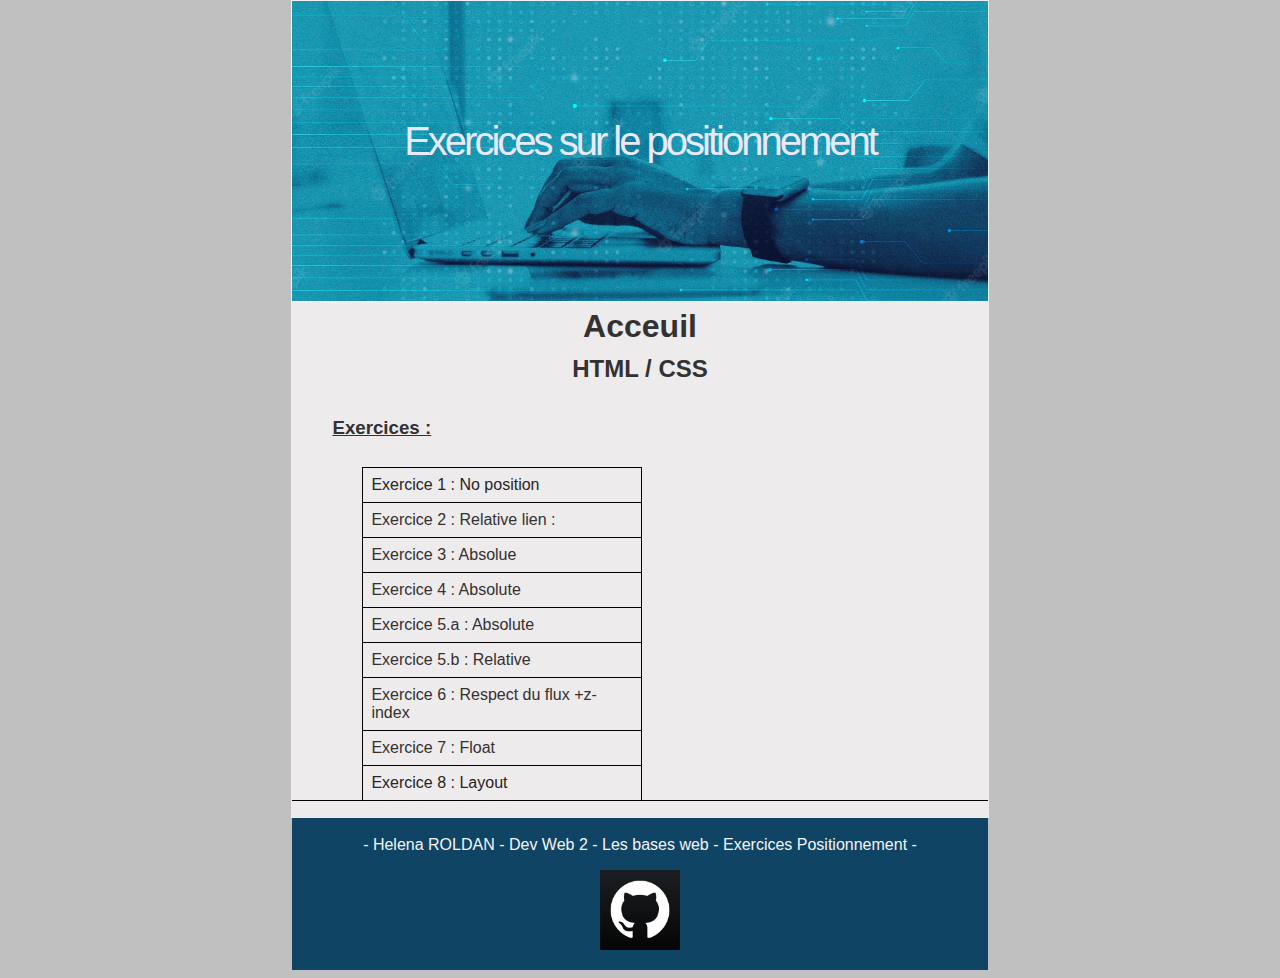
==== index.html @ d6967014 "Accueil mise a jour + exo 1 charger" ====
<!DOCTYPE html>
<html lang="fr">
<head>
    <meta charset="UTF-8">
    <meta http-equiv="X-UA-Compatible" content="IE=edge">
    <meta name="viewport" content="width=device-width, initial-scale=1.0">
    <title>Acceuil exercices positionnement</title>
    <link rel="stylesheet" href="../asset/style/index.css">
</head>
<body>
    <header>
        <div id="banniere">
           <p>
                Exercices sur le positionnement
            </p>
        </div>
    </header>
    <main>
        <div id="container">
            <h1>Acceuil</h1>
            <h2>HTML / CSS </h2>
            <h3>Exercices : </h3>
            <ul>
                <a href="../pages/noposition.html" target="_blank"><li class="exo">
                    Exercice 1 : No position</li></a>
                <li class="exo">
                    Exercice 2 : Relative 
                    lien :
                </li>
                <li class="exo">
                    Exercice 3 : Absolue
                </li>
                <li class="exo">
                    Exercice 4 : Absolute
                </li>
                <li class="exo">
                    Exercice 5.a : Absolute
                </li>
                <li class="exo">
                    Exercice 5.b : Relative
                </li>
                <li class="exo">
                    Exercice 6 : Respect du flux +z-index
                </li>
                <li class="exo">
                    Exercice 7 : Float
                </li>
                <a href="#"><li class="exo">
                    Exercice 8  : Layout 
                </li></a>
            </ul>
        </div>
    </main>
    <footer>
        <div id="footer">
            <p>
                - Helena ROLDAN - Dev Web 2 - Les bases web - Exercices Positionnement - 
            </p>
            <a href="https://github.com/Elenita5" target="_blank"><img id="git" src="../asset/img/git.png"></a>
        </div>
        
    </footer>
</body>
</html>
---- asset/style/index.css ----
body{
    margin-top: 0;
    background-color: rgb(193, 192, 192);
    font-family: 'Lucida Sans', 'Lucida Sans Regular', 'Lucida Grande', 'Lucida Sans Unicode', Geneva, Verdana, sans-serif;
}
#banniere{
    background-image: url(../img/fond.jpg);
    width: 55%;
    height: 300px;
    border: 1px solid rgb(240, 240, 245);
    background-size: cover;
    background-position: center;
    margin: auto;
    min-width: 530px;
}
#banniere p{
    text-align: center;
    font-size: 40px;
    color: rgb(233, 233, 251);
    letter-spacing: -3px;
    line-height: 200px;
}
#container{
    width: 55%;
    margin: auto;
    background-color: rgb(237, 235, 235);
    border: 1px solid rgb(239, 239, 240);
    color: rgb(52, 49, 49);
    min-width: 530px;
}
h1, h2{
    text-align: center;
    margin:0px;
    padding: 5px;
}
h3{
    padding: 10px;
   margin-left:30px;
    text-decoration: underline;
}
.exo{
    list-style: none;
    border: 1px solid black;
    padding: 8px;
    width: 40%;
    border-bottom: none;
    margin-left: 30px;
}
ul:last-child{
    border-bottom: 1px solid black;
}
#footer{
    background-color: #104465;
    text-align: center;
    color: whitesmoke;
    height: 150px;
    width: 55%;
    margin: auto;
    padding-top: 2px;
    min-width: 530px;
}
#git{
    width: 80px;
}
#git:hover{
    opacity: 0.8;
}
a{
    text-decoration: none;
    color: rgb(39, 37, 37);
}
ul li:hover{
    background-color:#104465;
    color: white;
}
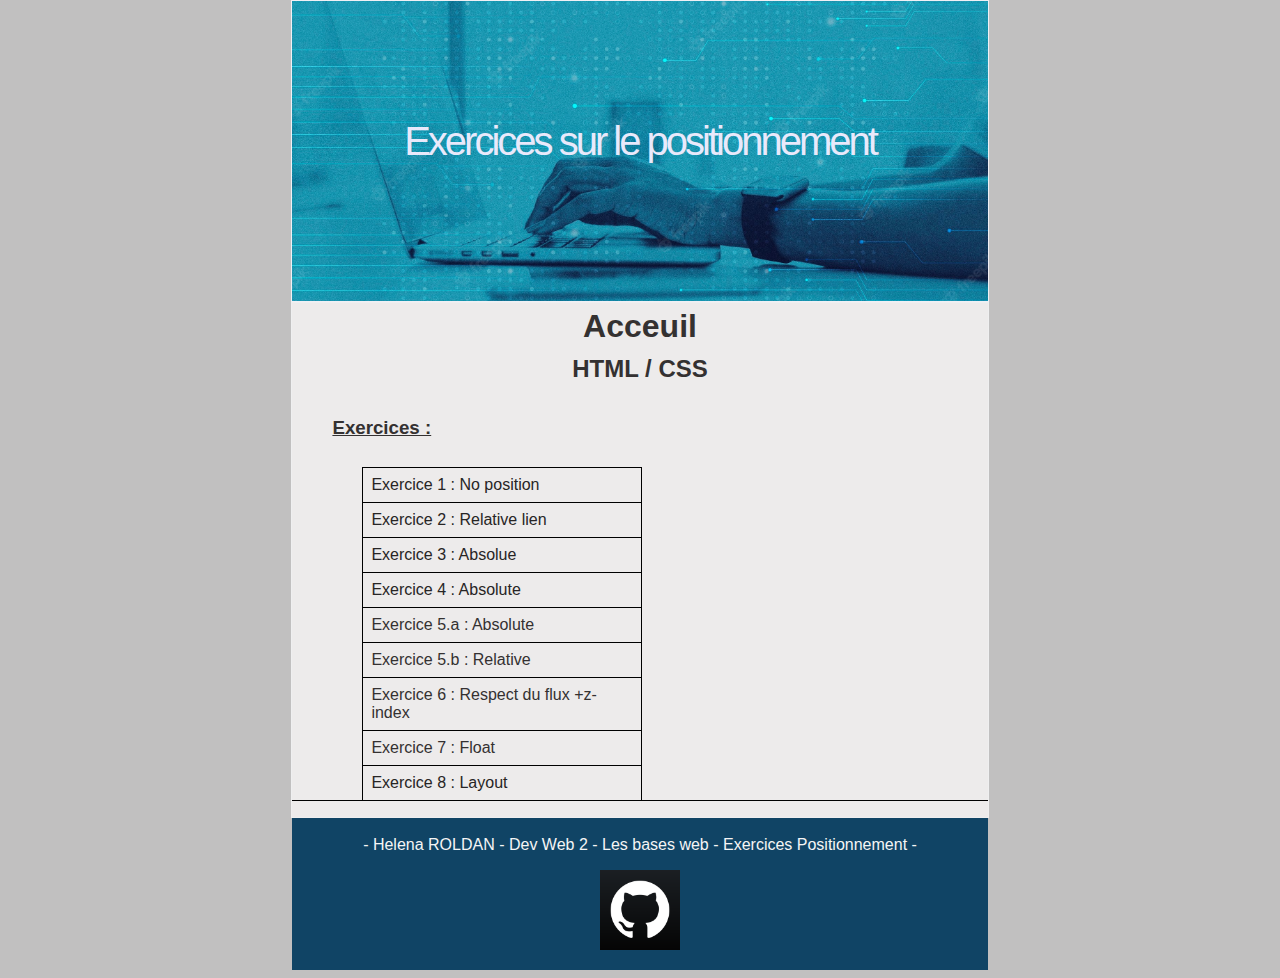
==== commit 7dd77b20: "Mise a jour + exo modif" ====
--- a/index.html
+++ b/index.html
@@ -21,18 +21,17 @@
             <h2>HTML / CSS </h2>
             <h3>Exercices : </h3>
             <ul>
-                <a href="../pages/noposition.html" target="_blank"><li class="exo">
-                    Exercice 1 : No position</li></a>
-                <li class="exo">
+                <a href="../pages/noposition.html" target="_blank" title="Exo 1"><li class="exo">Exercice 1 : No position</li></a>
+                <a href="../pages/relative.html" target="_blank" title="Exo 2"><li class="exo">
                     Exercice 2 : Relative 
-                    lien :
-                </li>
-                <li class="exo">
+                    lien
+                </li></a>
+                <a href="../pages/absolute1.html" target="_blank" title="Exo 3"><li class="exo">
                     Exercice 3 : Absolue
-                </li>
-                <li class="exo">
+                </li></a>
+                <a href="../pages/absolute.html" target="_blank" title="Exo 4"><li class="exo">
                     Exercice 4 : Absolute
-                </li>
+                </li></a>
                 <li class="exo">
                     Exercice 5.a : Absolute
                 </li>
@@ -56,7 +55,7 @@
             <p>
                 - Helena ROLDAN - Dev Web 2 - Les bases web - Exercices Positionnement - 
             </p>
-            <a href="https://github.com/Elenita5" target="_blank"><img id="git" src="../asset/img/git.png"></a>
+            <a href="https://github.com/Elenita5" target="_blank" title="Lien vers mon Git"><img id="git" src="../asset/img/git.png"></a>
         </div>
         
     </footer>
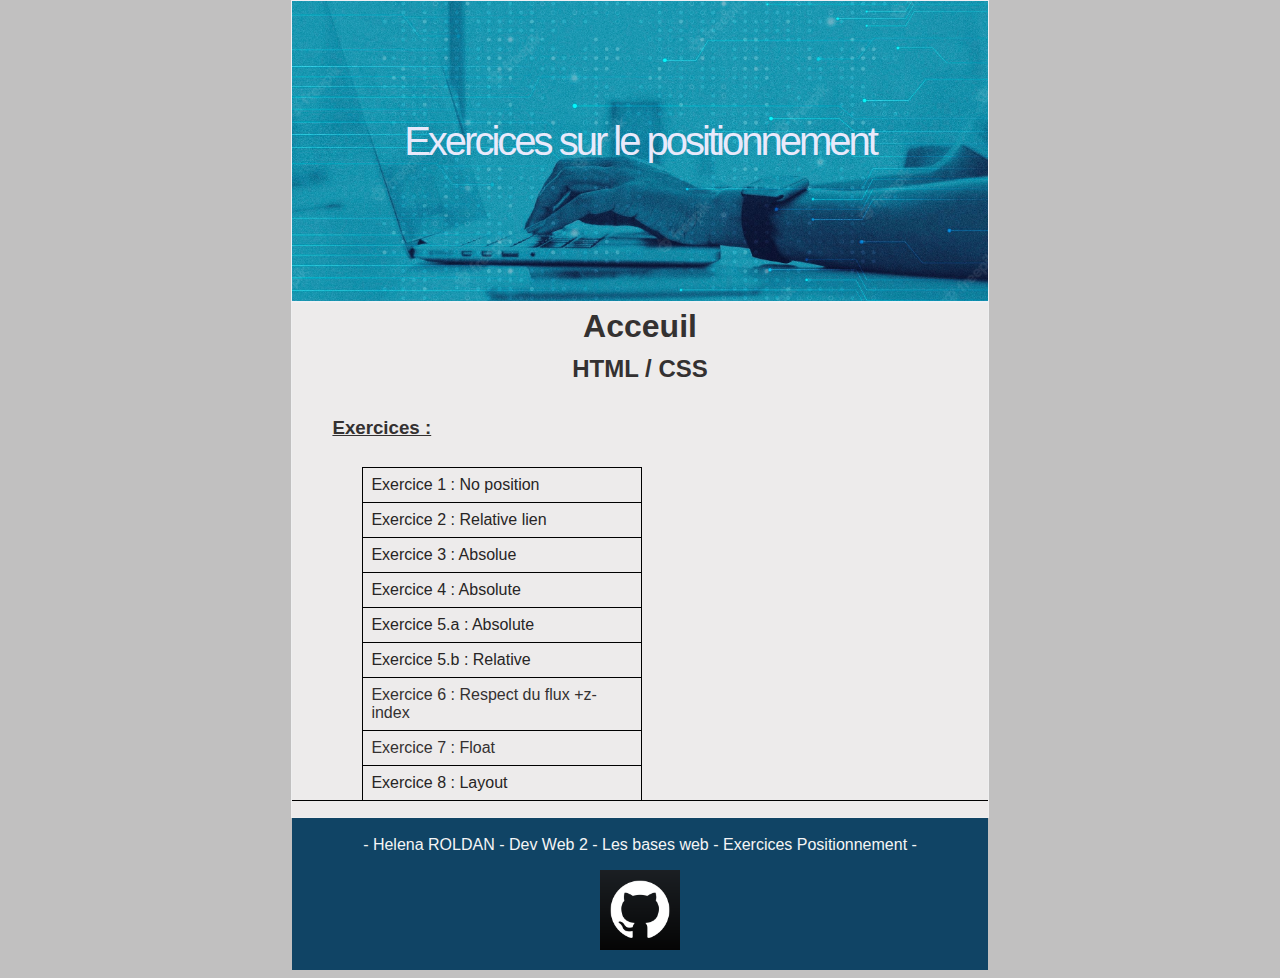
==== commit cfde04a8: "Mise a jour + 1 exo relative b" ====
--- a/index.html
+++ b/index.html
@@ -32,12 +32,12 @@
                 <a href="../pages/absolute.html" target="_blank" title="Exo 4"><li class="exo">
                     Exercice 4 : Absolute
                 </li></a>
-                <li class="exo">
+                <a href="../pages/absoluteA.html" target="_blank" title="Exo 5.a"><li class="exo">
                     Exercice 5.a : Absolute
-                </li>
-                <li class="exo">
+                </li></a>
+                <a href="../pages/relativeB.html" target="_blank" title="Exo 5"><li class="exo">
                     Exercice 5.b : Relative
-                </li>
+                </li></a>
                 <li class="exo">
                     Exercice 6 : Respect du flux +z-index
                 </li>
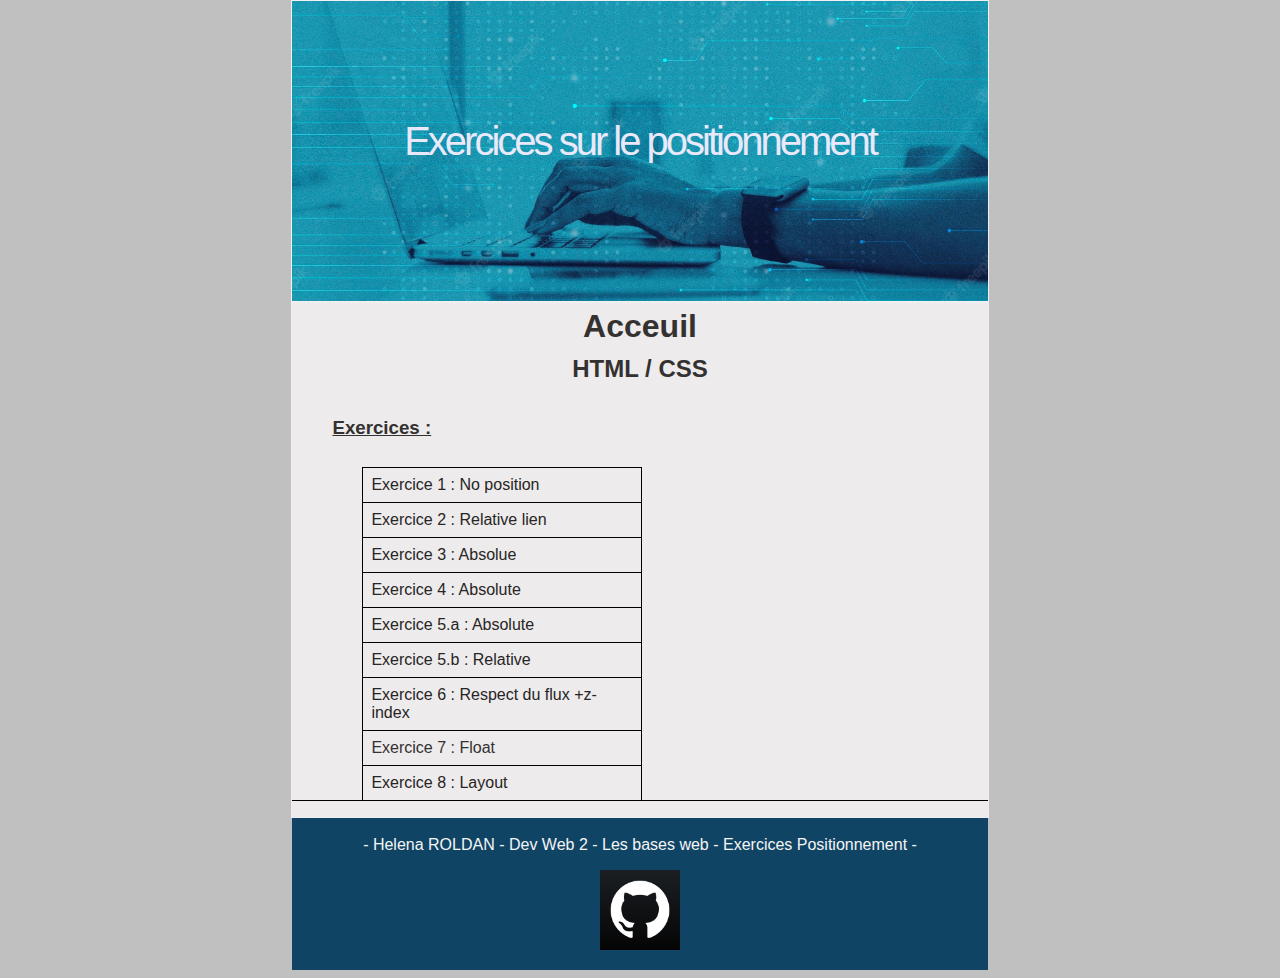
==== commit 99a00107: "rajout exo flux" ====
--- a/index.html
+++ b/index.html
@@ -38,9 +38,9 @@
                 <a href="../pages/relativeB.html" target="_blank" title="Exo 5"><li class="exo">
                     Exercice 5.b : Relative
                 </li></a>
-                <li class="exo">
+                <a href="../pages/flux.html" target="_blank" title="Exo 6"><li class="exo">
                     Exercice 6 : Respect du flux +z-index
-                </li>
+                </li></a>
                 <li class="exo">
                     Exercice 7 : Float
                 </li>
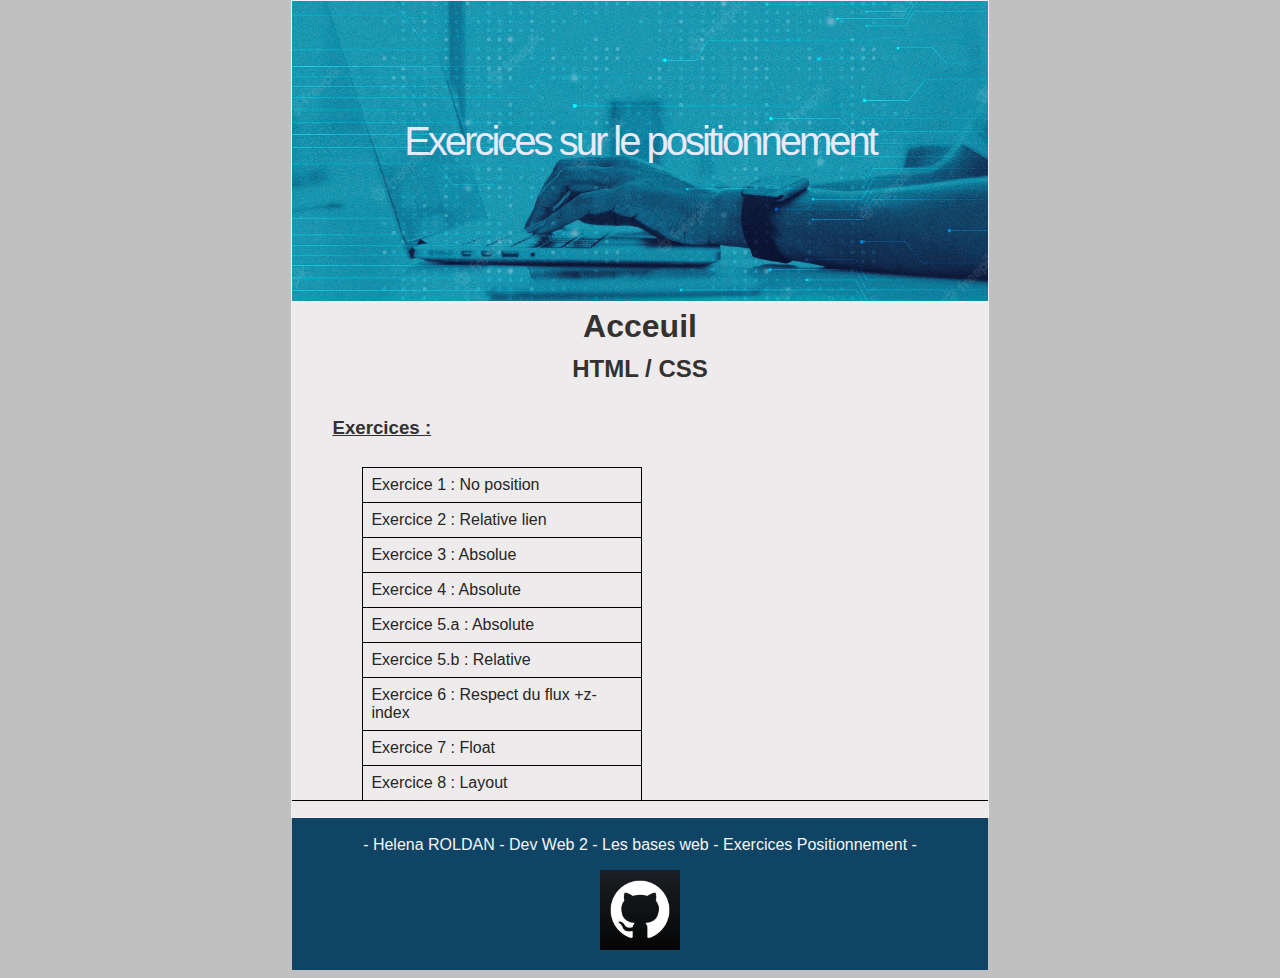
==== commit 25854b26: "+ 1 exo : float" ====
--- a/index.html
+++ b/index.html
@@ -41,9 +41,9 @@
                 <a href="../pages/flux.html" target="_blank" title="Exo 6"><li class="exo">
                     Exercice 6 : Respect du flux +z-index
                 </li></a>
-                <li class="exo">
+                <a href="../pages/float.html" target="_blank" title="Exo 7"><li class="exo">
                     Exercice 7 : Float
-                </li>
+                </li></a>
                 <a href="#"><li class="exo">
                     Exercice 8  : Layout 
                 </li></a>
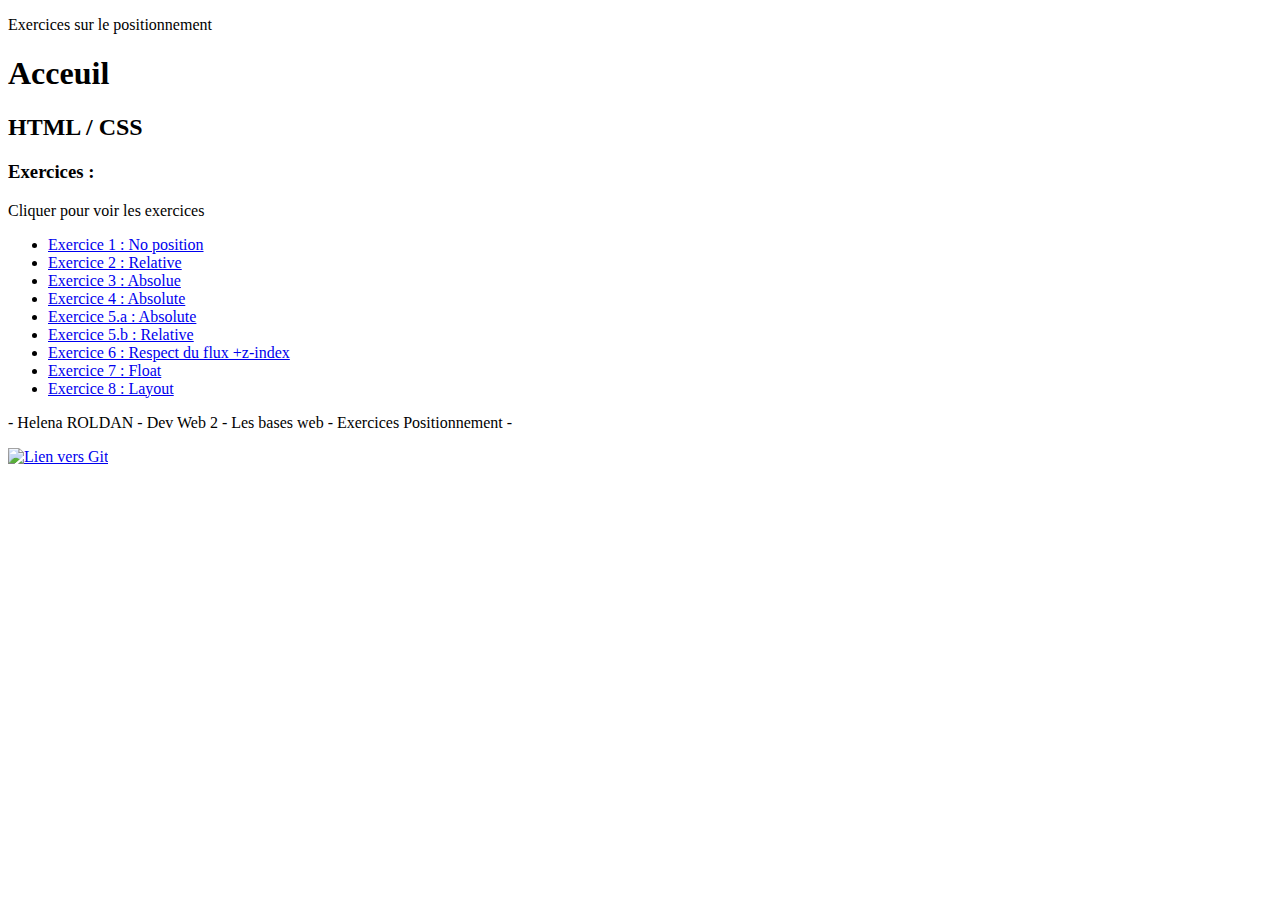
==== commit 1052847d: "Reglage de probleme d'affichage + exo Layout" ====
--- a/index.html
+++ b/index.html
@@ -5,7 +5,7 @@
     <meta http-equiv="X-UA-Compatible" content="IE=edge">
     <meta name="viewport" content="width=device-width, initial-scale=1.0">
     <title>Acceuil exercices positionnement</title>
-    <link rel="stylesheet" href="../asset/style/index.css">
+    <link rel="stylesheet" href="../Positionnement/asset/style/index.css">
 </head>
 <body>
     <header>
@@ -16,46 +16,34 @@
         </div>
     </header>
     <main>
-        <div id="container">
-            <h1>Acceuil</h1>
-            <h2>HTML / CSS </h2>
-            <h3>Exercices : </h3>
-            <ul>
-                <a href="../pages/noposition.html" target="_blank" title="Exo 1"><li class="exo">Exercice 1 : No position</li></a>
-                <a href="../pages/relative.html" target="_blank" title="Exo 2"><li class="exo">
-                    Exercice 2 : Relative 
-                    lien
-                </li></a>
-                <a href="../pages/absolute1.html" target="_blank" title="Exo 3"><li class="exo">
-                    Exercice 3 : Absolue
-                </li></a>
-                <a href="../pages/absolute.html" target="_blank" title="Exo 4"><li class="exo">
-                    Exercice 4 : Absolute
-                </li></a>
-                <a href="../pages/absoluteA.html" target="_blank" title="Exo 5.a"><li class="exo">
-                    Exercice 5.a : Absolute
-                </li></a>
-                <a href="../pages/relativeB.html" target="_blank" title="Exo 5"><li class="exo">
-                    Exercice 5.b : Relative
-                </li></a>
-                <a href="../pages/flux.html" target="_blank" title="Exo 6"><li class="exo">
-                    Exercice 6 : Respect du flux +z-index
-                </li></a>
-                <a href="../pages/float.html" target="_blank" title="Exo 7"><li class="exo">
-                    Exercice 7 : Float
-                </li></a>
-                <a href="#"><li class="exo">
-                    Exercice 8  : Layout 
-                </li></a>
-            </ul>
-        </div>
+        <section>
+            <div id="container">
+                <h1>Acceuil</h1>
+                <h2>HTML / CSS </h2>
+                <h3>Exercices : </h3>
+                <p>
+                    Cliquer pour voir les exercices
+                </p>
+                <ul>
+                    <li><a href="../Positionnement/pages/noposition.html" target="_blank" title="Exo 1">Exercice 1 : No position</a></li>
+                    <li><a href="../Positionnement/pages/relative.html" target="_blank" title="Exo 2">Exercice 2 : Relative</a></li>
+                    <li><a href="../Positionnement/pages/absolute1.html" target="_blank" title="Exo 3"> Exercice 3 : Absolue</a></li>
+                    <li><a href="../Positionnement/pages/absolute.html" target="_blank" title="Exo 4"> Exercice 4 : Absolute</a></li>
+                    <li><a href="../Positionnement/pages/absoluteA.html" target="_blank" title="Exo 5">Exercice 5.a : Absolute</a></li>
+                    <li><a href="../Positionnement/pages/relativeB.html" target="_blank" title="Exo 5.b">Exercice 5.b : Relative</a></li>
+                    <li><a href="../Positionnement/pages/flux.html" target="_blank" title="Exo 6">Exercice 6 : Respect du flux +z-index</a></li>
+                    <li><a href="../Positionnement/pages/float.html" target="_blank" title="Exo 7"> Exercice 7 : Float</a></li>
+                    <li><a href="../Positionnement/pages/layout.html" target="_blank" title="Exo 8">Exercice 8  : Layout </a></li>
+                </ul>
+            </div>
+        </section>
     </main>
     <footer>
         <div id="footer">
             <p>
                 - Helena ROLDAN - Dev Web 2 - Les bases web - Exercices Positionnement - 
             </p>
-            <a href="https://github.com/Elenita5" target="_blank" title="Lien vers mon Git"><img id="git" src="../asset/img/git.png"></a>
+            <a href="https://github.com/Elenita5" target="_blank" title="Lien vers mon Git"><img id="git" alt="Lien vers Git" src="../Positionnement/asset/img/git.png"></a>
         </div>
         
     </footer>
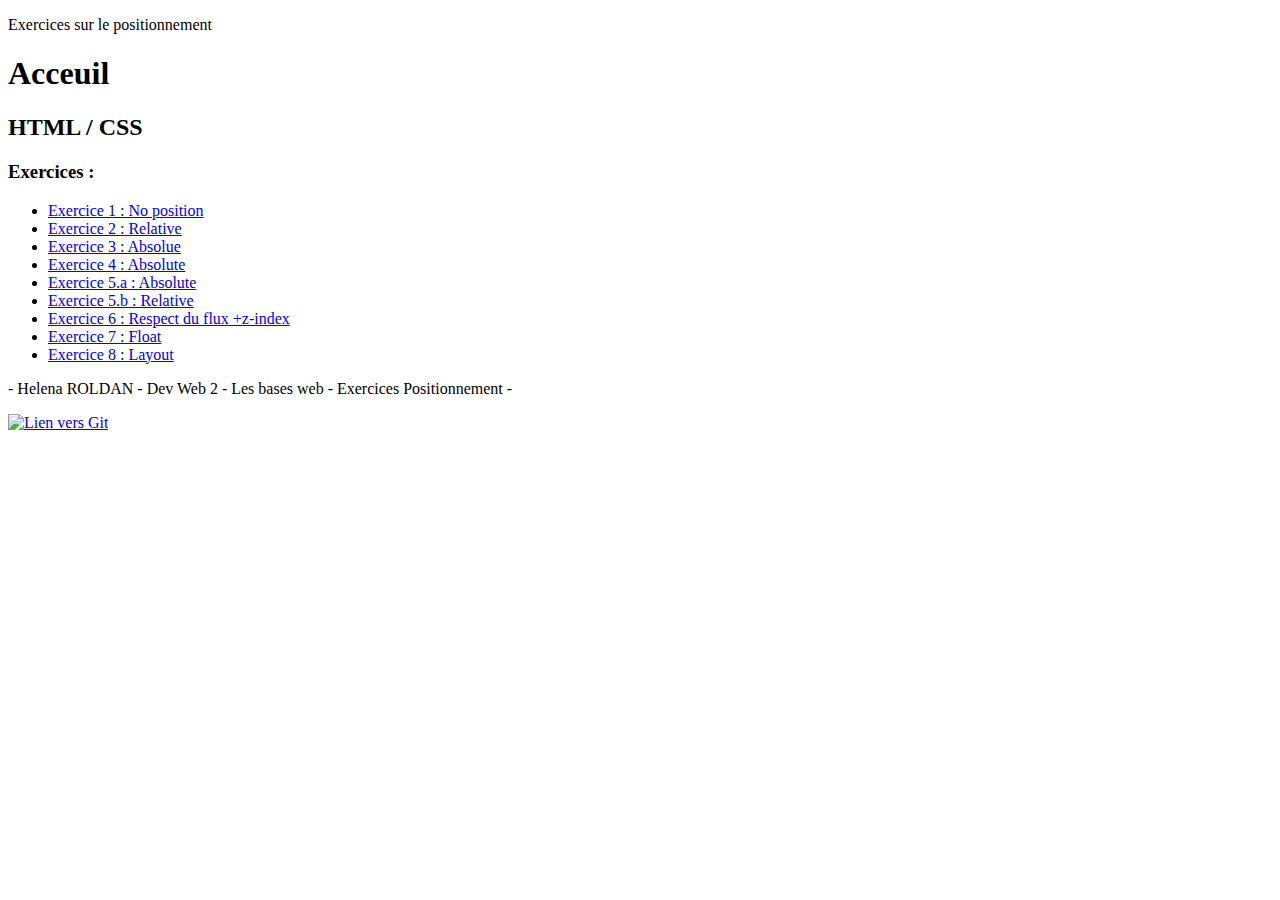
==== commit f3e0d452: "mise a jour css + html" ====
--- a/index.html
+++ b/index.html
@@ -21,9 +21,6 @@
                 <h1>Acceuil</h1>
                 <h2>HTML / CSS </h2>
                 <h3>Exercices : </h3>
-                <p>
-                    Cliquer pour voir les exercices
-                </p>
                 <ul>
                     <li><a href="../Positionnement/pages/noposition.html" target="_blank" title="Exo 1">Exercice 1 : No position</a></li>
                     <li><a href="../Positionnement/pages/relative.html" target="_blank" title="Exo 2">Exercice 2 : Relative</a></li>
@@ -45,7 +42,6 @@
             </p>
             <a href="https://github.com/Elenita5" target="_blank" title="Lien vers mon Git"><img id="git" alt="Lien vers Git" src="../Positionnement/asset/img/git.png"></a>
         </div>
-        
     </footer>
 </body>
 </html>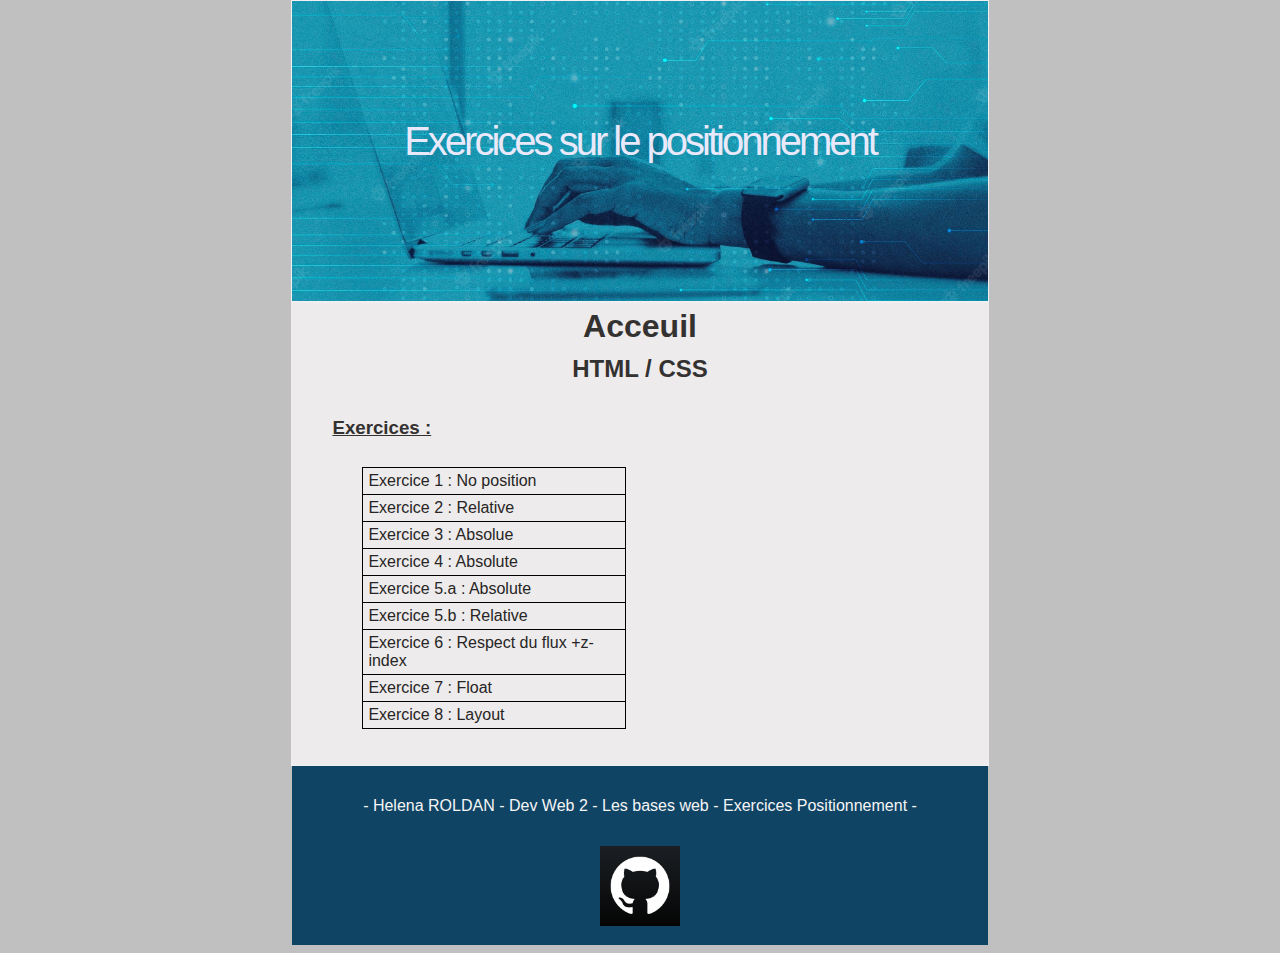
==== commit fc5d9b18: "Version finale" ====
--- a/index.html
+++ b/index.html
@@ -5,7 +5,7 @@
     <meta http-equiv="X-UA-Compatible" content="IE=edge">
     <meta name="viewport" content="width=device-width, initial-scale=1.0">
     <title>Acceuil exercices positionnement</title>
-    <link rel="stylesheet" href="../Positionnement/asset/style/index.css">
+    <link rel="stylesheet" href="./asset/style/index.css">
 </head>
 <body>
     <header>
@@ -22,15 +22,15 @@
                 <h2>HTML / CSS </h2>
                 <h3>Exercices : </h3>
                 <ul>
-                    <li><a href="../Positionnement/pages/noposition.html" target="_blank" title="Exo 1">Exercice 1 : No position</a></li>
-                    <li><a href="../Positionnement/pages/relative.html" target="_blank" title="Exo 2">Exercice 2 : Relative</a></li>
-                    <li><a href="../Positionnement/pages/absolute1.html" target="_blank" title="Exo 3"> Exercice 3 : Absolue</a></li>
-                    <li><a href="../Positionnement/pages/absolute.html" target="_blank" title="Exo 4"> Exercice 4 : Absolute</a></li>
-                    <li><a href="../Positionnement/pages/absoluteA.html" target="_blank" title="Exo 5">Exercice 5.a : Absolute</a></li>
-                    <li><a href="../Positionnement/pages/relativeB.html" target="_blank" title="Exo 5.b">Exercice 5.b : Relative</a></li>
-                    <li><a href="../Positionnement/pages/flux.html" target="_blank" title="Exo 6">Exercice 6 : Respect du flux +z-index</a></li>
-                    <li><a href="../Positionnement/pages/float.html" target="_blank" title="Exo 7"> Exercice 7 : Float</a></li>
-                    <li><a href="../Positionnement/pages/layout.html" target="_blank" title="Exo 8">Exercice 8  : Layout </a></li>
+                    <li><a href="./pages/noposition.html" target="_blank" title="Exo 1">Exercice 1 : No position</a></li>
+                    <li><a href="./pages/relative.html" target="_blank" title="Exo 2">Exercice 2 : Relative</a></li>
+                    <li><a href="./pages/absolute1.html" target="_blank" title="Exo 3"> Exercice 3 : Absolue</a></li>
+                    <li><a href="./pages/absolute.html" target="_blank" title="Exo 4"> Exercice 4 : Absolute</a></li>
+                    <li><a href="./pages/absoluteA.html" target="_blank" title="Exo 5">Exercice 5.a : Absolute</a></li>
+                    <li><a href="./pages/relativeB.html" target="_blank" title="Exo 5.b">Exercice 5.b : Relative</a></li>
+                    <li><a href="./pages/flux.html" target="_blank" title="Exo 6">Exercice 6 : Respect du flux +z-index</a></li>
+                    <li><a href="./pages/float.html" target="_blank" title="Exo 7"> Exercice 7 : Float</a></li>
+                    <li><a href="./pages/layout.html" target="_blank" title="Exo 8">Exercice 8  : Layout </a></li>
                 </ul>
             </div>
         </section>
@@ -40,7 +40,7 @@
             <p>
                 - Helena ROLDAN - Dev Web 2 - Les bases web - Exercices Positionnement - 
             </p>
-            <a href="https://github.com/Elenita5" target="_blank" title="Lien vers mon Git"><img id="git" alt="Lien vers Git" src="../Positionnement/asset/img/git.png"></a>
+            <a href="https://github.com/Elenita5" target="_blank" title="Lien vers mon Git"><img id="git" alt="Lien vers Git" src="./asset/img/git.png"></a>
         </div>
     </footer>
 </body>
--- a/asset/style/index.css
+++ b/asset/style/index.css
@@ -0,0 +1,79 @@
+body{
+    margin-top: 0;
+    background-color: rgb(193, 192, 192);
+    font-family: 'Lucida Sans', 'Lucida Sans Regular', 'Lucida Grande', 'Lucida Sans Unicode', Geneva, Verdana, sans-serif;
+}
+h1, h2{
+    text-align: center;
+    margin:0px;
+    padding: 5px;
+}
+h3{
+    padding: 10px;
+    margin-left:30px;
+    text-decoration: underline;
+}
+ul li{
+    list-style: none;
+    border: 1px solid black;
+    width: 40%;
+    margin-left: 30px;
+    border-bottom: none;
+}
+li:last-child{
+    border-bottom: 1px solid black;
+}
+ul a{
+    text-decoration: none;
+    color: rgb(39, 37, 37);
+    display: block;
+    padding: 4px;
+    padding-left: 5px;
+}
+a:hover{
+    color: white;
+    background-color: #104465
+}
+#banniere{
+    background-image: url(../img/fond.jpg);
+    width: 55%;
+    height: 300px;
+    border: 1px solid rgb(240, 240, 245);
+    background-size: cover;
+    background-position: center;
+    margin: auto;
+    min-width: 530px;
+}
+#banniere p{
+    text-align: center;
+    font-size: 40px;
+    color: rgb(233, 233, 251);
+    letter-spacing: -3px;
+    line-height: 200px;
+}
+#container{
+    width: 55%;
+    margin: auto;
+    background-color: rgb(237, 235, 235);
+    border: 1px solid rgb(239, 239, 240);
+    color: rgb(52, 49, 49);
+    min-width: 530px;
+    padding-bottom: 20px;
+}
+#footer{
+    background-color: #104465;
+    text-align: center;
+    color: whitesmoke;
+    width: 55%;
+    margin: auto;
+    padding-top: 15px;
+    min-width: 530px;
+}
+#git{
+    width: 80px; 
+    padding: 15px;
+}
+#git:hover{
+    opacity: 0.8;
+}
+
